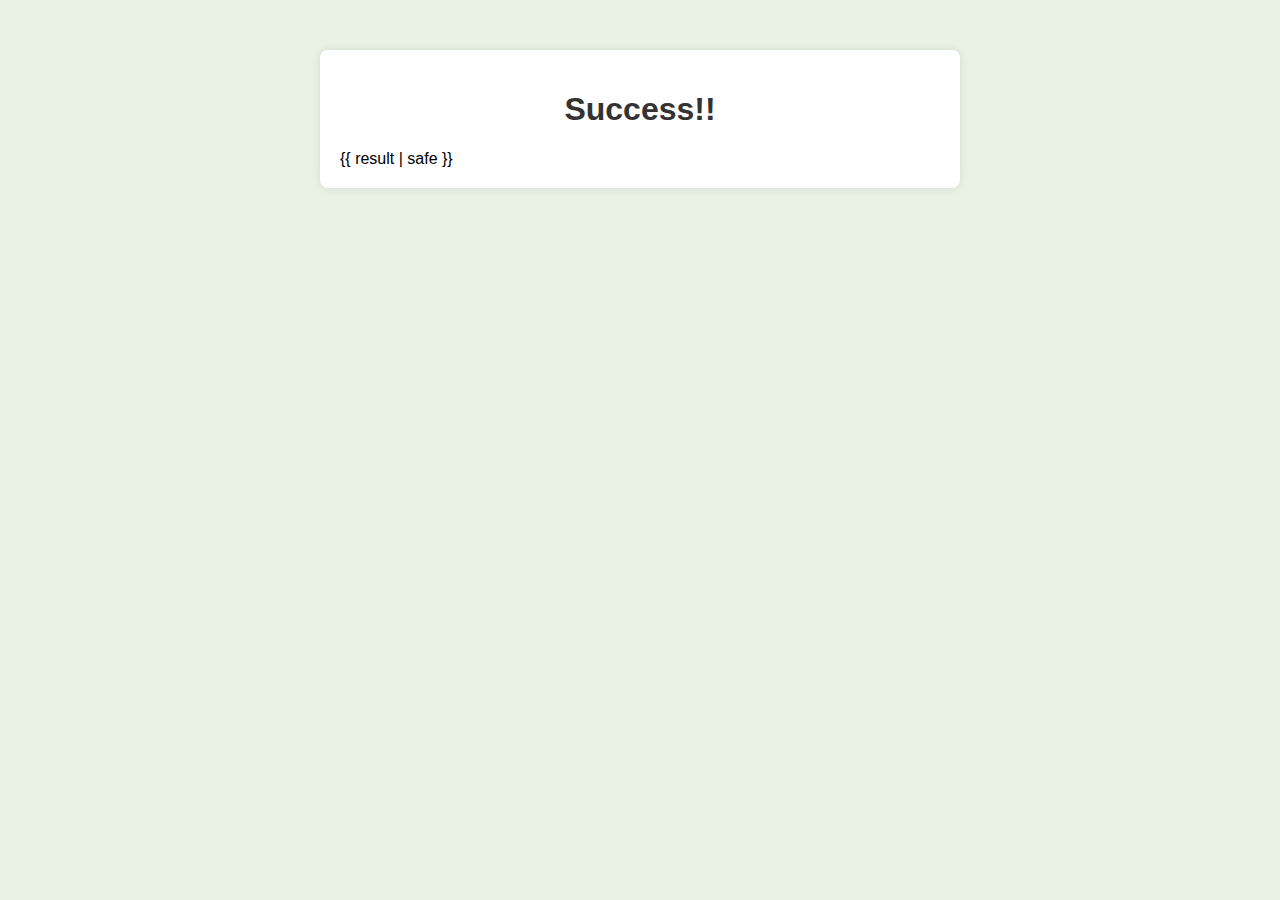
==== templates/excel_gen.html @ 3bf73277 "Add files via upload" ====
<!DOCTYPE html>
<html>
<head>
     <meta charset="UTF-8">
    <meta name="viewport" content="width=device-width, initial-scale=1.0">
    <link rel="stylesheet" href="/static/styles.css">

</head>
<body>
    <div class="container">
        <h1>Success!!</h1>
        <div class="content">
            {{ result | safe }}
        </div>
    </div>


</body>
</html>
---- static/styles.css ----
body {
    font-family: 'Arial', sans-serif;
    background-color:#e9f2e5 ;
    margin: 0;
    padding: 0;
}

.container {
    max-width: 600px;
    margin: 50px auto;
    background-color: #fff;
    padding: 20px;
    border-radius: 8px;
    box-shadow: 0 0 10px rgba(0, 0, 0, 0.1);
}

h1 {
    color: #333;
    text-align: center;
}

form {
    display: flex;
    flex-direction: column;
    align-items: center;
}

label {
    margin-bottom: 5px;
}

input {
    width: 100%;
    padding: 8px;
    margin-bottom: 10px;
    box-sizing: border-box;
}

button {
    background-color: #4caf50;
    color: white;
    padding: 10px;
    border: none;
    border-radius: 4px;
    cursor: pointer;
}

button:hover {
    background-color: #45a049;
}
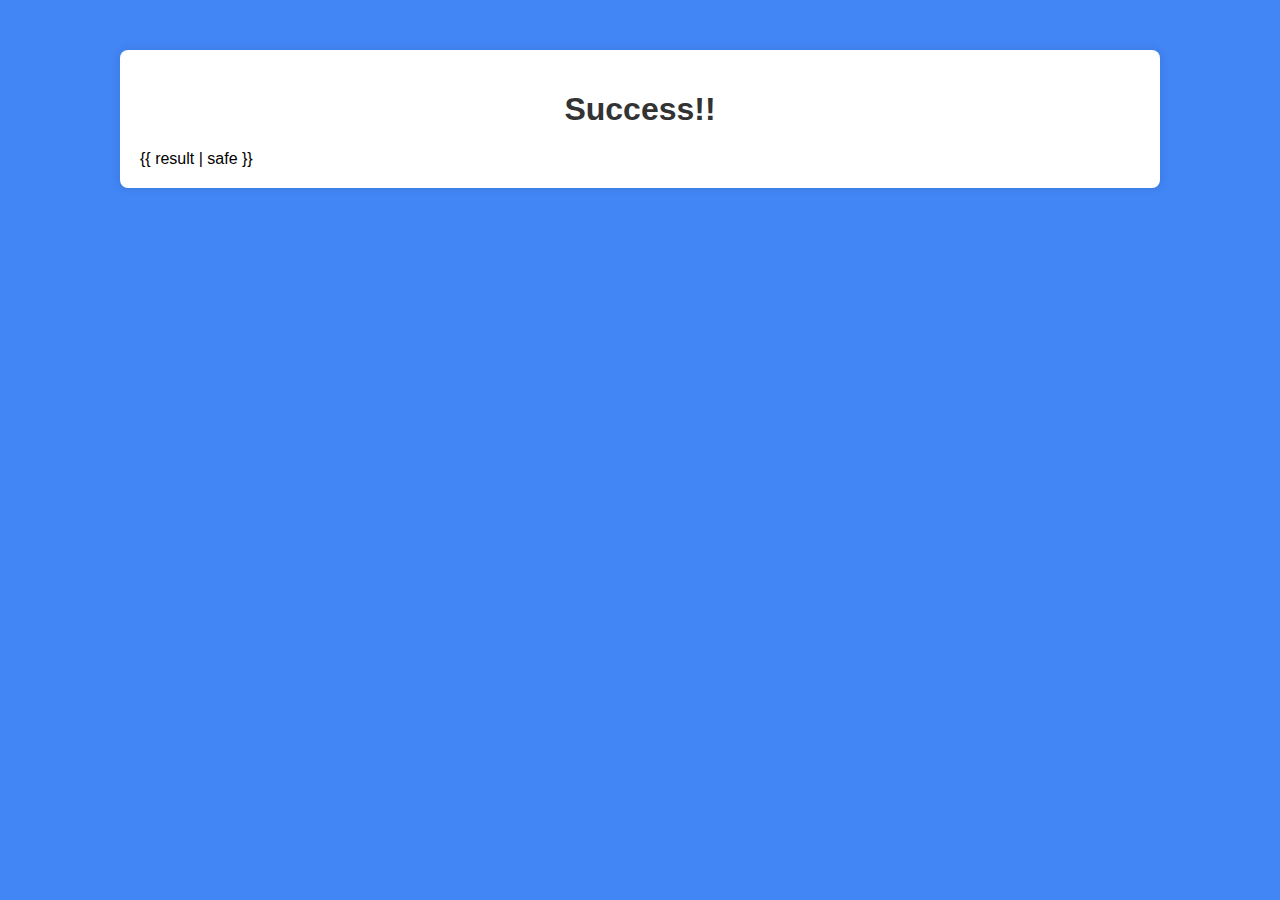
==== commit 5d895c7b: "updates css" ====
--- a/templates/excel_gen.html
+++ b/templates/excel_gen.html
@@ -3,10 +3,10 @@
 <head>
      <meta charset="UTF-8">
     <meta name="viewport" content="width=device-width, initial-scale=1.0">
-    <link rel="stylesheet" href="/static/styles.css">
+    <link rel="stylesheet" href="/static/file.css">
 
 </head>
-<body>
+<body style="background-image: url('static/bg.jpg');">
     <div class="container">
         <h1>Success!!</h1>
         <div class="content">
--- a/static/file.css
+++ b/static/file.css
@@ -0,0 +1,21 @@
+body {
+    font-family: 'Arial', sans-serif;
+    background-color:#4285F4 ;
+    background-image: url('bg.jpg');
+    margin: 0;
+    padding: 0;
+}
+
+.container {
+    max-width: 1000px;
+    margin: 50px auto;
+    background-color: #fff;
+    padding: 20px;
+    border-radius: 8px;
+    box-shadow: 0 0 10px rgba(0, 0, 0, 0.1);
+}
+
+h1 {
+    color: #333;
+    text-align: center;
+}